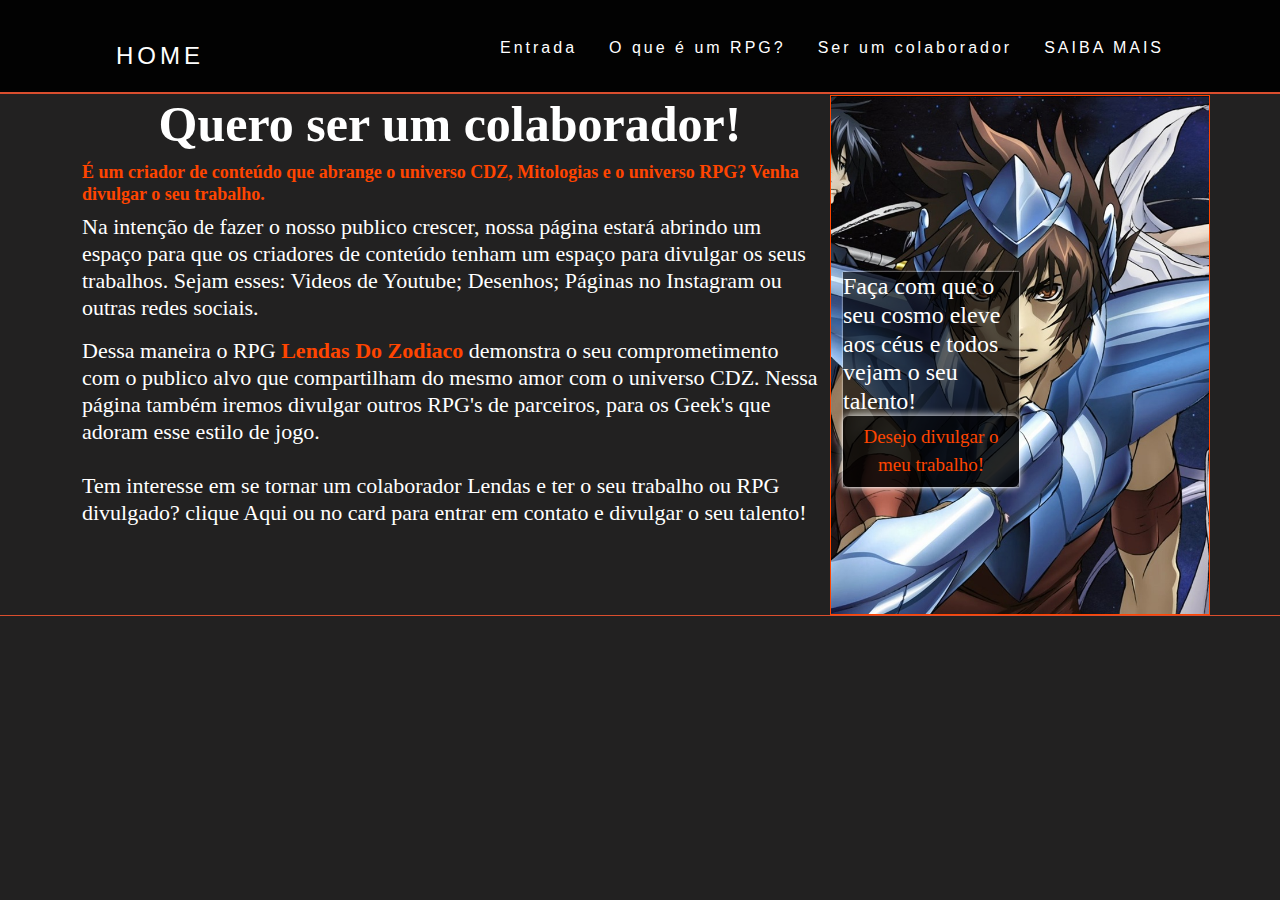
==== colaborador.html @ 031aaef2 "Add files via upload" ====
<!DOCTYPE html>
<html lang="pt-br">

<head>
    <meta charset="UTF-8">
    <meta http-equiv="X-UA-Compatible" content="IE=edge">
    <meta name="viewport" content="width=device-width, initial-scale=1.0">
    <!--CSS PRINCIPAL-->
    <link rel="stylesheet" href="css/colaborador.css">

    <!--Fonte-->
    <link rel="preconnect" href="https://fonts.googleapis.com">
    <link rel="preconnect" href="https://fonts.gstatic.com" crossorigin>
    <link href="https://fonts.googleapis.com/css2?family=Comfortaa:wght@600&family=Cormorant+Garamond:wght@500&display=swap" rel="stylesheet">

    <!--Link DaFont-->

    <title>Seja um colaborador do Lendas</title>
</head>

<body>
    <header>
        <nav>
            <a href="index.html" class="logo">HOME</a>

            <div class="mobile-menu">
                <div class="line1"></div>
                <div class="line2"></div>
                <div class="line3"></div>
            </div>
            <ul class="nav-list">
                <li>
                    <a href="entrada.html">Entrada</a>
                </li>
                <li>
                    <a href="sobrerpg.html">O que é um RPG?</a>
                </li>

                <li>
                    <a href="colaborador.html">Ser um colaborador</a>
                </li>

                <li>
                    <a href="#">SAIBA MAIS</a>
                </li>
            </ul>
        </nav>
    </header>

    <article>
        <div class="container">
            <div class="row">
                <div class="col-md-8">
                    <h1 id="titulo1">Quero ser um colaborador!</h1>
                    <h6 style="color: orangered;" id="subtitulo1">É um criador de conteúdo que abrange o universo CDZ, Mitologias e o universo RPG? Venha divulgar o seu trabalho. </h6>
                    <p id="p1">Na intenção de fazer o nosso publico crescer, nossa página estará abrindo um espaço para que os criadores de conteúdo tenham um espaço para divulgar os seus trabalhos. Sejam esses: Videos de Youtube; Desenhos; Páginas no Instagram
                        ou outras redes sociais.</p>
                    <p id="p2">Dessa maneira o RPG <span style="color: orangered;font-weight: bold;">Lendas Do Zodiaco</span> demonstra o seu comprometimento com o publico alvo que compartilham do mesmo amor com o universo CDZ. Nessa página também iremos divulgar
                        outros RPG's de parceiros, para os Geek's que adoram esse estilo de jogo. <br> <br>Tem interesse em se tornar um colaborador Lendas e ter o seu trabalho ou RPG divulgado? clique
                        <a href="https://wa.me/5571982353266?text=Desejo%20elevar%20o%20meu%20cosmo%20ao%20%C3%A1pice%20e%20fazer%20com%20que%20todos%20vejam%20o%20meu%20talento!%0AQuero%20que%20um%20anuncio%20com%20o%20meu%20trabalho%20seja%20feito" target="_blank">Aqui</a>                        ou no card para entrar em contato e divulgar o seu talento!</p>


                </div>
                <div class="col-md-4" id="card">
                    <div class="card-light" style="width: 11rem;">

                        <div class="card-body">
                            <h4 class="card-title">Faça com que o seu cosmo eleve aos céus e todos vejam o seu talento!</h4>

                            <a href="criarcard.html" class="btn btn">Desejo divulgar o meu trabalho!</a>
                        </div>
                    </div>
                </div>
            </div>

    </article>
    <script src="https://cdn.jsdelivr.net/npm/bootstrap@5.2.1/dist/js/bootstrap.bundle.min.js " integrity="sha384-u1OknCvxWvY5kfmNBILK2hRnQC3Pr17a+RTT6rIHI7NnikvbZlHgTPOOmMi466C8 " crossorigin="anonymous ">
    </script>
    <script src="js/mobile-navbar.js"></script>
</body>
---- css/colaborador.css ----
@import url("https://cdn.jsdelivr.net/npm/bootstrap@5.1.3/dist/css/bootstrap.min.css");
       @import url(./fontes.css);
       @import url(./global.css);
       @import url(./index.css);
       @import url(./reponsive.css);
       * {
           margin: none;
           padding: none;
       }
       
       header {
           border-bottom: 2px solid rgb(218, 78, 46);
           background-color: rgba(0, 0, 0, 0.943);
           padding-top: 20px;
       }
       
       a {
           color: #Fff;
           text-decoration: none;
           transition: .3s;
       }
       
       a:hover {
           opacity: 0.7;
       }
       
       .logo {
           font-size: 24px;
           text-transform: uppercase;
           letter-spacing: 4px;
       }
       
       nav {
           display: flex;
           justify-content: space-around;
           align-items: center;
           font-family: Arial, Helvetica, sans-serif;
           height: 8vh;
       }
       
       .nav-list {
           list-style: none;
           display: flex;
       }
       
       .nav-list li {
           letter-spacing: 3px;
           margin-left: 32px;
       }
       
       .mobile-menu {
           display: none;
           cursor: pointer;
       }
       
       .mobile-menu div {
           width: 32px;
           height: 2px;
           background: #fff;
           margin: 8px;
           transition: .3s;
       }
       
       @media (max-width:999px) {
           body {
               overflow-x: hidden;
           }
           .nav-list {
               position: absolute;
               top: 11.5vh;
               right: 0;
               width: 50vw;
               height: 40vh;
               background: #23232e;
               flex-direction: column;
               align-items: center;
               justify-content: space-around;
               transform: translateX(100%);
               transition: transform .3s ease-in;
               border-left: 2px solid rgb(218, 78, 46);
               border-bottom: 2px solid rgb(218, 78, 46);
           }
           .nav-list li {
               margin-left: 0;
               opacity: 0;
           }
           .mobile-menu {
               display: block;
           }
       }
       
       .nav-list.active {
           transform: translateX(0);
       }
       
       @keyframes navLinkFade {
           from {
               opacity: 0;
               transform: translateX(50px);
           }
           to {
               opacity: 1;
               transform: translateX(0);
           }
       }
       
       .mobile-menu.active .line1 {
           transform: rotate(-45deg) translate(-8px, 8px);
       }
       
       .mobile-menu.active .line2 {
           opacity: 0;
       }
       
       .mobile-menu.active .line3 {
           transform: rotate(45deg) translate(-5px, -7px);
       }
       /* CONTEUDO DO BODY ABAIXO */
       
       body {
           background-color: #222121;
           color: white;
       }
       
       article {
           border-bottom: 1px solid rgb(218, 78, 46);
       }
       
       #titulo1 {
           text-align: center;
           font-style: normal;
           font-weight: bold;
           font-size: 50px;
           font-family: 'Times New Roman', Times, serif, 'Gill Sans MT', Calibri, 'Trebuchet MS', sans-serif;
       }
       
       #subtitulo1 {
           font-family: 'Gadugi';
           font-style: normal;
           font-weight: bold;
           font-size: 18px;
       }
       
       #p1 {
           font-family: 'Gadugi';
           font-style: normal;
           font-weight: 400;
           font-size: 22px;
           line-height: 27px;
       }
       
       #p2 {
           font-family: 'Gadugi';
           font-style: normal;
           font-weight: 400;
           font-size: 22px;
           line-height: 27px;
       }
       
       .convite {
           box-shadow: white 0px 0px 2px;
       }
       
       #card {
           border: orangered solid 1px;
           background-image: url(../midias/tenma.jpg);
           background-position: center;
           background-size: cover;
           size: 18px;
           margin-top: 1px;
           height: 520px;
           transition: transform 1s;
           transform: translateX(0) scale(1.0);
       }
       
       #card:hover,
       #card:focus {
           transform: translateX(15px) scale(1.1);
       }
       
       .card-body {
           color: white;
           margin-top: 100%;
           font-style: normal;
           font-weight: bold;
           font-size: 6px;
           font-family: 'Times New Roman', Times, serif, 'Gill Sans MT', Calibri, 'Trebuchet MS', sans-serif;
           background-color: rgba(0, 0, 0, 0.622);
           box-shadow: white 0px 0px 2px;
       }
       
       .btn {
           color: orangered;
           background-color: rgba(0, 0, 0, 0.611);
           font-size: 19px;
           box-shadow: white 0px 0px 8px;
       }
       
       .btn:hover {
           color: rgba(255, 38, 0, 0.945);
           background-color: rgba(29, 24, 24, 0.35);
           box-shadow: orangered 0px 0px 8px;
       }
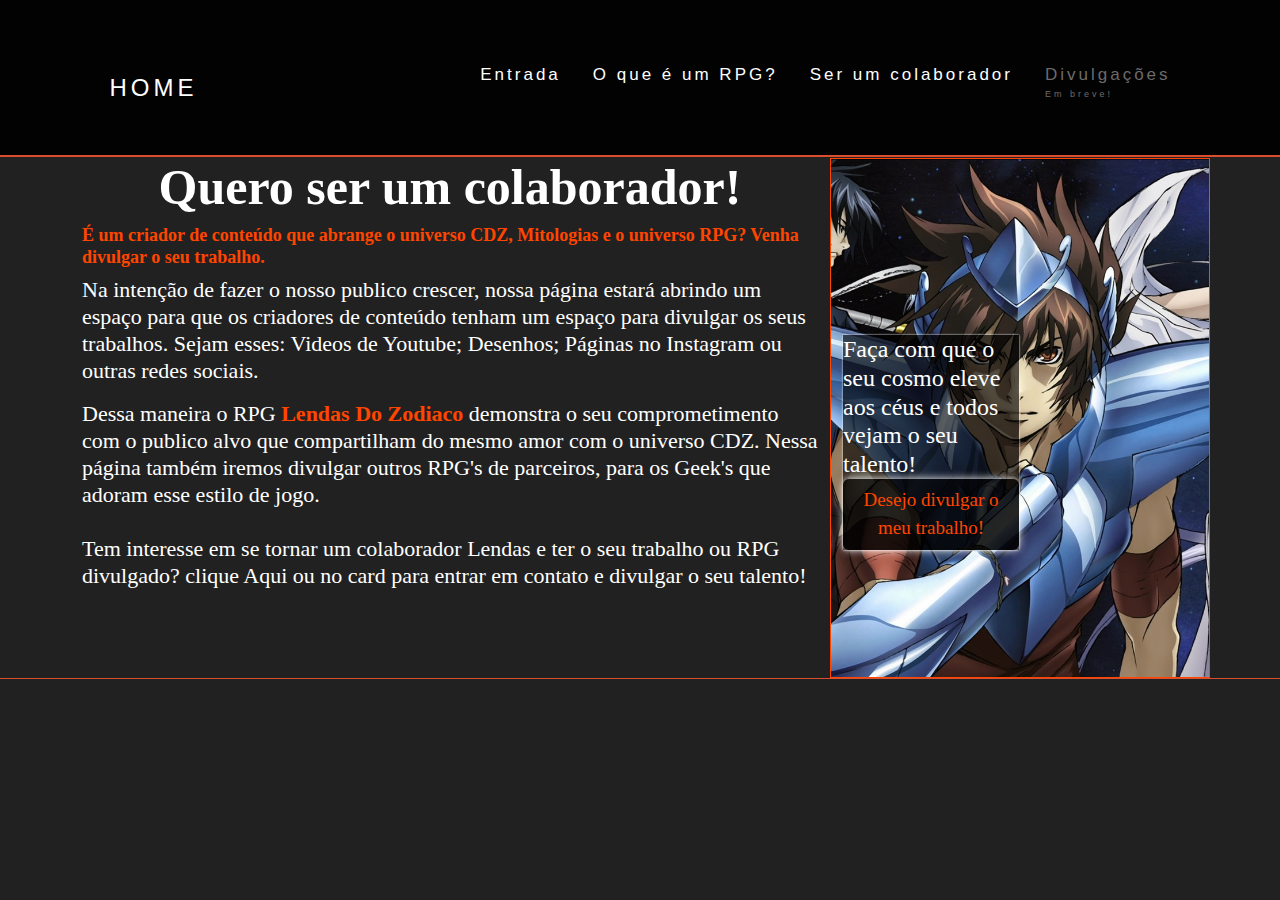
==== commit 775f01a7: "Add files via upload" ====
--- a/colaborador.html
+++ b/colaborador.html
@@ -41,7 +41,8 @@
                 </li>
 
                 <li>
-                    <a href="#">SAIBA MAIS</a>
+                    <a href="#" id="divu" disabled>Divulgações</a>
+                    <p id="em_breve">Em breve!</p>
                 </li>
             </ul>
         </nav>
--- a/css/colaborador.css
+++ b/css/colaborador.css
@@ -22,6 +22,7 @@
        
        a:hover {
            opacity: 0.7;
+           color: orangered;
        }
        
        .logo {
@@ -35,7 +36,7 @@
            justify-content: space-around;
            align-items: center;
            font-family: Arial, Helvetica, sans-serif;
-           height: 8vh;
+           height: 15vh;
        }
        
        .nav-list {
@@ -45,12 +46,38 @@
        
        .nav-list li {
            letter-spacing: 3px;
+           margin-top: 20px;
            margin-left: 32px;
+           font-size: 17px;
+       }
+       
+       .nav-list li:hover {
+           -webkit-transform: scale(1.0);
+           transform: scale(1.2);
        }
        
        .mobile-menu {
            display: none;
            cursor: pointer;
+       }
+       
+       #em_breve {
+           padding: none;
+           margin: none;
+           color: rgb(108, 106, 106);
+           font-size: 9px;
+           display: flex;
+           justify-content: start;
+       }
+       
+       #divu {
+           color: rgb(108, 106, 106);
+           cursor: not-allowed;
+       }
+       
+       #divu:hover {
+           -webkit-filter: blur(2px);
+           filter: blur(2px);
        }
        
        .mobile-menu div {
@@ -66,19 +93,22 @@
                overflow-x: hidden;
            }
            .nav-list {
+               opacity: 0;
                position: absolute;
-               top: 11.5vh;
+               top: 18.5vh;
                right: 0;
                width: 50vw;
-               height: 40vh;
-               background: #23232e;
+               height: 62vh;
+               background-image: linear-gradient(to bottom, rgb(0, 0, 0), #222121);
                flex-direction: column;
-               align-items: center;
+               align-items: left;
                justify-content: space-around;
-               transform: translateX(100%);
-               transition: transform .3s ease-in;
                border-left: 2px solid rgb(218, 78, 46);
                border-bottom: 2px solid rgb(218, 78, 46);
+           }
+           .nav-list.active {
+               opacity: 1;
+               transition: .8s;
            }
            .nav-list li {
                margin-left: 0;
@@ -89,14 +119,10 @@
            }
        }
        
-       .nav-list.active {
-           transform: translateX(0);
-       }
-       
        @keyframes navLinkFade {
            from {
                opacity: 0;
-               transform: translateX(50px);
+               transform: translateY(-50px);
            }
            to {
                opacity: 1;
@@ -106,6 +132,7 @@
        
        .mobile-menu.active .line1 {
            transform: rotate(-45deg) translate(-8px, 8px);
+           background-color: orangered;
        }
        
        .mobile-menu.active .line2 {
@@ -114,6 +141,7 @@
        
        .mobile-menu.active .line3 {
            transform: rotate(45deg) translate(-5px, -7px);
+           background-color: orangered;
        }
        /* CONTEUDO DO BODY ABAIXO */
        
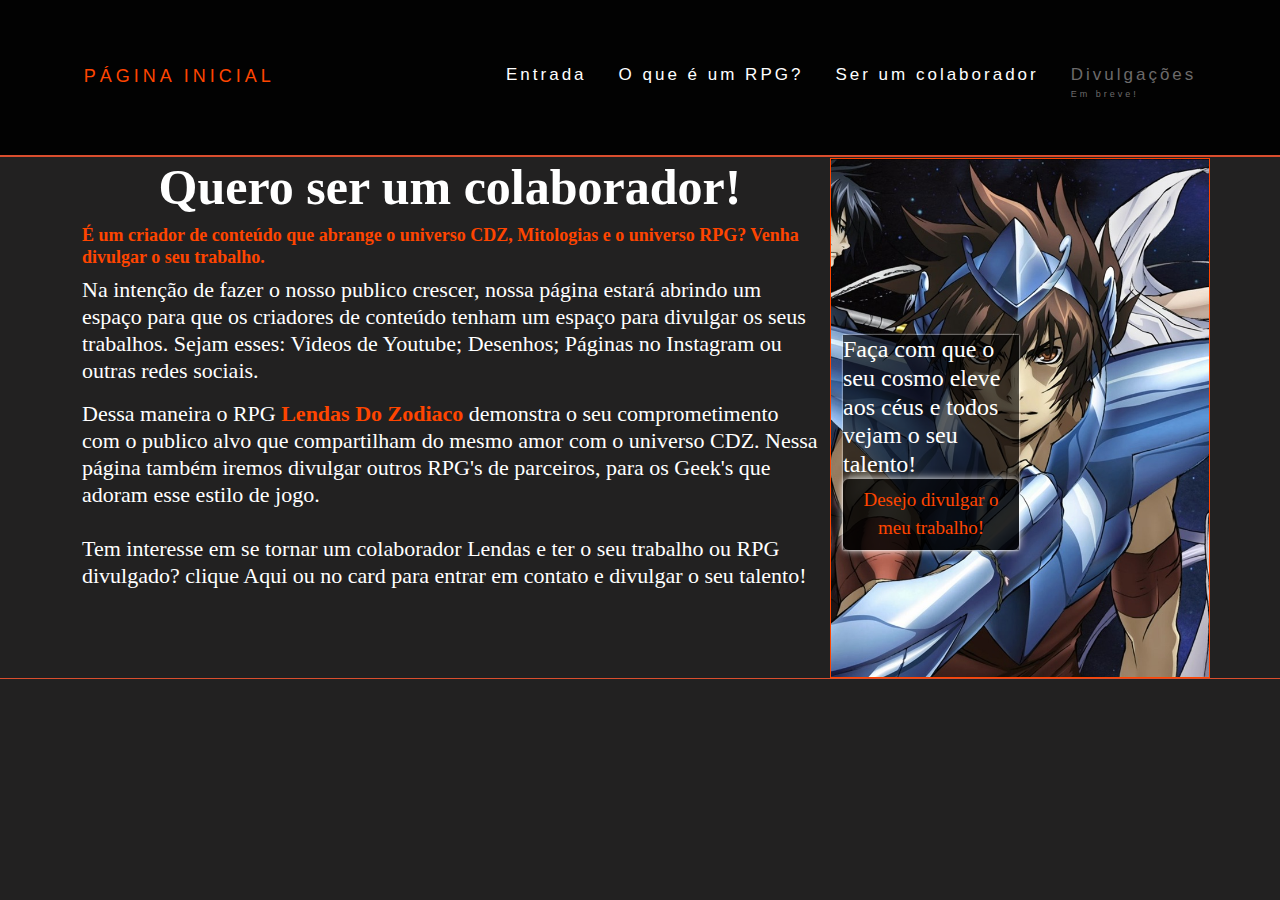
==== commit 6220be62: "Add files via upload" ====
--- a/colaborador.html
+++ b/colaborador.html
@@ -21,7 +21,7 @@
 <body>
     <header>
         <nav>
-            <a href="index.html" class="logo">HOME</a>
+            <a href="index.html" class="logo">Página Inicial</a>
 
             <div class="mobile-menu">
                 <div class="line1"></div>
--- a/css/colaborador.css
+++ b/css/colaborador.css
@@ -26,9 +26,11 @@
        }
        
        .logo {
-           font-size: 24px;
+           font-size: 18px;
            text-transform: uppercase;
            letter-spacing: 4px;
+           color: orangered;
+           margin-bottom: 22px;
        }
        
        nav {
@@ -95,7 +97,7 @@
            .nav-list {
                opacity: 0;
                position: absolute;
-               top: 18.5vh;
+               top: 18vh;
                right: 0;
                width: 50vw;
                height: 62vh;
@@ -105,10 +107,11 @@
                justify-content: space-around;
                border-left: 2px solid rgb(218, 78, 46);
                border-bottom: 2px solid rgb(218, 78, 46);
+               transition: .8s all
            }
            .nav-list.active {
                opacity: 1;
-               transition: .8s;
+               transition: .8s all;
            }
            .nav-list li {
                margin-left: 0;
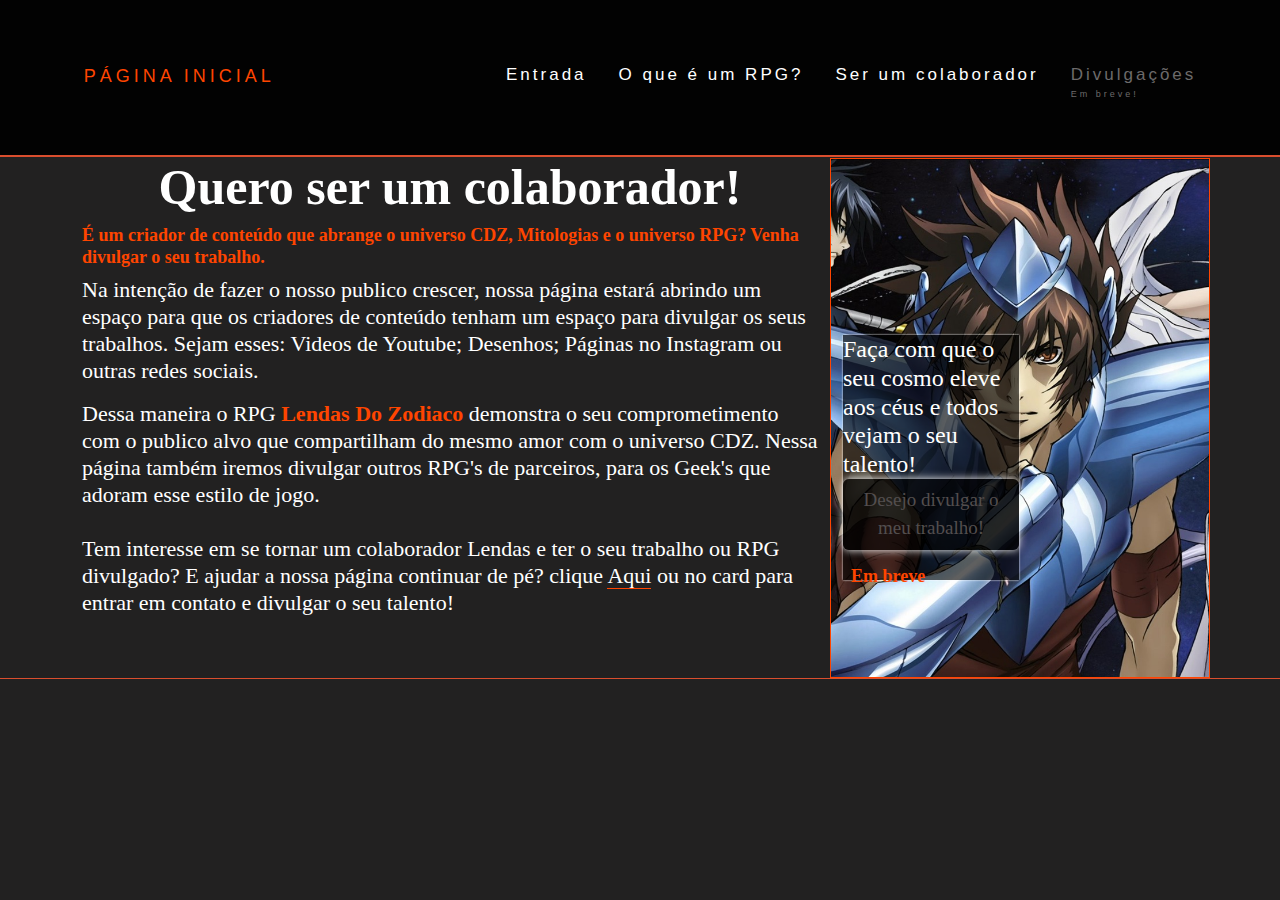
==== commit 7d3071fe: "Add files via upload" ====
--- a/colaborador.html
+++ b/colaborador.html
@@ -57,8 +57,8 @@
                     <p id="p1">Na intenção de fazer o nosso publico crescer, nossa página estará abrindo um espaço para que os criadores de conteúdo tenham um espaço para divulgar os seus trabalhos. Sejam esses: Videos de Youtube; Desenhos; Páginas no Instagram
                         ou outras redes sociais.</p>
                     <p id="p2">Dessa maneira o RPG <span style="color: orangered;font-weight: bold;">Lendas Do Zodiaco</span> demonstra o seu comprometimento com o publico alvo que compartilham do mesmo amor com o universo CDZ. Nessa página também iremos divulgar
-                        outros RPG's de parceiros, para os Geek's que adoram esse estilo de jogo. <br> <br>Tem interesse em se tornar um colaborador Lendas e ter o seu trabalho ou RPG divulgado? clique
-                        <a href="https://wa.me/5571982353266?text=Desejo%20elevar%20o%20meu%20cosmo%20ao%20%C3%A1pice%20e%20fazer%20com%20que%20todos%20vejam%20o%20meu%20talento!%0AQuero%20que%20um%20anuncio%20com%20o%20meu%20trabalho%20seja%20feito" target="_blank">Aqui</a>                        ou no card para entrar em contato e divulgar o seu talento!</p>
+                        outros RPG's de parceiros, para os Geek's que adoram esse estilo de jogo. <br> <br>Tem interesse em se tornar um colaborador Lendas e ter o seu trabalho ou RPG divulgado? E ajudar a nossa página continuar de pé? clique
+                        <a href="#" target="_blank" class="link-card-divulgacao" disabled>Aqui</a> ou no card para entrar em contato e divulgar o seu talento!</p>
 
 
                 </div>
@@ -67,8 +67,9 @@
 
                         <div class="card-body">
                             <h4 class="card-title">Faça com que o seu cosmo eleve aos céus e todos vejam o seu talento!</h4>
-
-                            <a href="criarcard.html" class="btn btn">Desejo divulgar o meu trabalho!</a>
+                            <!-- HREF DESSE ANCHOR ABAIXO É "criarcard.html" -->
+                            <a href="#" class="btn btn" disabled>Desejo divulgar o meu trabalho!</a>
+                            <div class="em-breve-btn">Em breve</div>
                         </div>
                     </div>
                 </div>
@@ -78,4 +79,5 @@
     <script src="https://cdn.jsdelivr.net/npm/bootstrap@5.2.1/dist/js/bootstrap.bundle.min.js " integrity="sha384-u1OknCvxWvY5kfmNBILK2hRnQC3Pr17a+RTT6rIHI7NnikvbZlHgTPOOmMi466C8 " crossorigin="anonymous ">
     </script>
     <script src="js/mobile-navbar.js"></script>
+    <script src="js/toast.js"></script>
 </body>--- a/css/colaborador.css
+++ b/css/colaborador.css
@@ -1,234 +1,253 @@
-       @import url("https://cdn.jsdelivr.net/npm/bootstrap@5.1.3/dist/css/bootstrap.min.css");
-       @import url(./fontes.css);
-       @import url(./global.css);
-       @import url(./index.css);
-       @import url(./reponsive.css);
-       * {
-           margin: none;
-           padding: none;
-       }
-       
-       header {
-           border-bottom: 2px solid rgb(218, 78, 46);
-           background-color: rgba(0, 0, 0, 0.943);
-           padding-top: 20px;
-       }
-       
-       a {
-           color: #Fff;
-           text-decoration: none;
-           transition: .3s;
-       }
-       
-       a:hover {
-           opacity: 0.7;
-           color: orangered;
-       }
-       
-       .logo {
-           font-size: 18px;
-           text-transform: uppercase;
-           letter-spacing: 4px;
-           color: orangered;
-           margin-bottom: 22px;
-       }
-       
-       nav {
-           display: flex;
-           justify-content: space-around;
-           align-items: center;
-           font-family: Arial, Helvetica, sans-serif;
-           height: 15vh;
-       }
-       
-       .nav-list {
-           list-style: none;
-           display: flex;
-       }
-       
-       .nav-list li {
-           letter-spacing: 3px;
-           margin-top: 20px;
-           margin-left: 32px;
-           font-size: 17px;
-       }
-       
-       .nav-list li:hover {
-           -webkit-transform: scale(1.0);
-           transform: scale(1.2);
-       }
-       
-       .mobile-menu {
-           display: none;
-           cursor: pointer;
-       }
-       
-       #em_breve {
-           padding: none;
-           margin: none;
-           color: rgb(108, 106, 106);
-           font-size: 9px;
-           display: flex;
-           justify-content: start;
-       }
-       
-       #divu {
-           color: rgb(108, 106, 106);
-           cursor: not-allowed;
-       }
-       
-       #divu:hover {
-           -webkit-filter: blur(2px);
-           filter: blur(2px);
-       }
-       
-       .mobile-menu div {
-           width: 32px;
-           height: 2px;
-           background: #fff;
-           margin: 8px;
-           transition: .3s;
-       }
-       
-       @media (max-width:999px) {
-           body {
-               overflow-x: hidden;
-           }
-           .nav-list {
-               opacity: 0;
-               position: absolute;
-               top: 18vh;
-               right: 0;
-               width: 50vw;
-               height: 62vh;
-               background-image: linear-gradient(to bottom, rgb(0, 0, 0), #222121);
-               flex-direction: column;
-               align-items: left;
-               justify-content: space-around;
-               border-left: 2px solid rgb(218, 78, 46);
-               border-bottom: 2px solid rgb(218, 78, 46);
-               transition: .8s all
-           }
-           .nav-list.active {
-               opacity: 1;
-               transition: .8s all;
-           }
-           .nav-list li {
-               margin-left: 0;
-               opacity: 0;
-           }
-           .mobile-menu {
-               display: block;
-           }
-       }
-       
-       @keyframes navLinkFade {
-           from {
-               opacity: 0;
-               transform: translateY(-50px);
-           }
-           to {
-               opacity: 1;
-               transform: translateX(0);
-           }
-       }
-       
-       .mobile-menu.active .line1 {
-           transform: rotate(-45deg) translate(-8px, 8px);
-           background-color: orangered;
-       }
-       
-       .mobile-menu.active .line2 {
-           opacity: 0;
-       }
-       
-       .mobile-menu.active .line3 {
-           transform: rotate(45deg) translate(-5px, -7px);
-           background-color: orangered;
-       }
-       /* CONTEUDO DO BODY ABAIXO */
-       
-       body {
-           background-color: #222121;
-           color: white;
-       }
-       
-       article {
-           border-bottom: 1px solid rgb(218, 78, 46);
-       }
-       
-       #titulo1 {
-           text-align: center;
-           font-style: normal;
-           font-weight: bold;
-           font-size: 50px;
-           font-family: 'Times New Roman', Times, serif, 'Gill Sans MT', Calibri, 'Trebuchet MS', sans-serif;
-       }
-       
-       #subtitulo1 {
-           font-family: 'Gadugi';
-           font-style: normal;
-           font-weight: bold;
-           font-size: 18px;
-       }
-       
-       #p1 {
-           font-family: 'Gadugi';
-           font-style: normal;
-           font-weight: 400;
-           font-size: 22px;
-           line-height: 27px;
-       }
-       
-       #p2 {
-           font-family: 'Gadugi';
-           font-style: normal;
-           font-weight: 400;
-           font-size: 22px;
-           line-height: 27px;
-       }
-       
-       .convite {
-           box-shadow: white 0px 0px 2px;
-       }
-       
-       #card {
-           border: orangered solid 1px;
-           background-image: url(../midias/tenma.jpg);
-           background-position: center;
-           background-size: cover;
-           size: 18px;
-           margin-top: 1px;
-           height: 520px;
-           transition: transform 1s;
-           transform: translateX(0) scale(1.0);
-       }
-       
-       #card:hover,
-       #card:focus {
-           transform: translateX(15px) scale(1.1);
-       }
-       
-       .card-body {
-           color: white;
-           margin-top: 100%;
-           font-style: normal;
-           font-weight: bold;
-           font-size: 6px;
-           font-family: 'Times New Roman', Times, serif, 'Gill Sans MT', Calibri, 'Trebuchet MS', sans-serif;
-           background-color: rgba(0, 0, 0, 0.622);
-           box-shadow: white 0px 0px 2px;
-       }
-       
-       .btn {
-           color: orangered;
-           background-color: rgba(0, 0, 0, 0.611);
-           font-size: 19px;
-           box-shadow: white 0px 0px 8px;
-       }
-       
-       .btn:hover {
-           color: rgba(255, 38, 0, 0.945);
-           background-color: rgba(29, 24, 24, 0.35);
-           box-shadow: orangered 0px 0px 8px;
-       }+@import url("https://cdn.jsdelivr.net/npm/bootstrap@5.1.3/dist/css/bootstrap.min.css");
+@import url(./fontes.css);
+@import url(./global.css);
+@import url(./index.css);
+@import url(./reponsive.css);
+* {
+    margin: none;
+    padding: none;
+}
+
+header {
+    border-bottom: 2px solid rgb(218, 78, 46);
+    background-color: rgba(0, 0, 0, 0.943);
+    padding-top: 20px;
+}
+
+a {
+    color: #Fff;
+    text-decoration: none;
+    transition: .3s;
+}
+
+a:hover {
+    opacity: 0.7;
+    color: orangered;
+}
+
+.logo {
+    font-size: 18px;
+    text-transform: uppercase;
+    letter-spacing: 4px;
+    color: orangered;
+    margin-bottom: 22px;
+}
+
+nav {
+    display: flex;
+    justify-content: space-around;
+    align-items: center;
+    font-family: Arial, Helvetica, sans-serif;
+    height: 15vh;
+}
+
+.nav-list {
+    list-style: none;
+    display: flex;
+}
+
+.nav-list li {
+    letter-spacing: 3px;
+    margin-top: 20px;
+    margin-left: 32px;
+    font-size: 17px;
+}
+
+.nav-list li:hover {
+    -webkit-transform: scale(1.0);
+    transform: scale(1.2);
+}
+
+.mobile-menu {
+    display: none;
+    cursor: pointer;
+}
+
+#em_breve {
+    padding: none;
+    margin: none;
+    color: rgb(108, 106, 106);
+    font-size: 9px;
+    display: flex;
+    justify-content: start;
+}
+
+#divu {
+    color: rgb(108, 106, 106);
+    cursor: not-allowed;
+}
+
+#divu:hover {
+    -webkit-filter: blur(2px);
+    filter: blur(2px);
+}
+
+.mobile-menu div {
+    width: 32px;
+    height: 2px;
+    background: #fff;
+    margin: 8px;
+    transition: .3s;
+}
+
+@media (max-width:999px) {
+    body {
+        overflow-x: hidden;
+    }
+    .nav-list {
+        opacity: 0;
+        position: absolute;
+        top: 18vh;
+        right: 0;
+        width: 50vw;
+        height: 62vh;
+        background-image: linear-gradient(to bottom, rgb(0, 0, 0), #222121);
+        flex-direction: column;
+        align-items: left;
+        justify-content: space-around;
+        border-left: 2px solid rgb(218, 78, 46);
+        border-bottom: 2px solid rgb(218, 78, 46);
+        transition: .8s all
+    }
+    .nav-list.active {
+        opacity: 1;
+        transition: .8s all;
+    }
+    .nav-list li {
+        margin-left: 0;
+        opacity: 0;
+    }
+    .mobile-menu {
+        display: block;
+    }
+}
+
+@keyframes navLinkFade {
+    from {
+        opacity: 0;
+        transform: translateY(-50px);
+    }
+    to {
+        opacity: 1;
+        transform: translateX(0);
+    }
+}
+
+.mobile-menu.active .line1 {
+    transform: rotate(-45deg) translate(-8px, 8px);
+    background-color: orangered;
+}
+
+.mobile-menu.active .line2 {
+    opacity: 0;
+}
+
+.mobile-menu.active .line3 {
+    transform: rotate(45deg) translate(-5px, -7px);
+    background-color: orangered;
+}
+
+
+/* CONTEUDO DO BODY ABAIXO */
+
+body {
+    background-color: #222121;
+    color: white;
+}
+
+article {
+    border-bottom: 1px solid rgb(218, 78, 46);
+}
+
+#titulo1 {
+    text-align: center;
+    font-style: normal;
+    font-weight: bold;
+    font-size: 50px;
+    font-family: 'Times New Roman', Times, serif, 'Gill Sans MT', Calibri, 'Trebuchet MS', sans-serif;
+}
+
+#subtitulo1 {
+    font-family: 'Gadugi';
+    font-style: normal;
+    font-weight: bold;
+    font-size: 18px;
+}
+
+#p1 {
+    font-family: 'Gadugi';
+    font-style: normal;
+    font-weight: 400;
+    font-size: 22px;
+    line-height: 27px;
+}
+
+#p2 {
+    font-family: 'Gadugi';
+    font-style: normal;
+    font-weight: 400;
+    font-size: 22px;
+    line-height: 27px;
+}
+
+.convite {
+    box-shadow: white 0px 0px 2px;
+}
+
+#card {
+    border: orangered solid 1px;
+    background-image: url(../midias/tenma.jpg);
+    background-position: center;
+    background-size: cover;
+    size: 18px;
+    margin-top: 1px;
+    height: 520px;
+    transition: transform 1s;
+    transform: translateX(0) scale(1.0);
+}
+
+#card:hover,
+#card:focus {
+    transform: translateX(15px) scale(1.1);
+}
+
+.card-body {
+    color: white;
+    margin-top: 100%;
+    font-style: normal;
+    font-weight: bold;
+    font-size: 6px;
+    font-family: 'Times New Roman', Times, serif, 'Gill Sans MT', Calibri, 'Trebuchet MS', sans-serif;
+    background-color: rgba(0, 0, 0, 0.622);
+    box-shadow: white 0px 0px 2px;
+    padding-bottom: 30px;
+}
+
+.btn {
+    color: #534e4e;
+    background-color: rgba(0, 0, 0, 0.611);
+    font-size: 19px;
+    box-shadow: white 0px 0px 8px;
+}
+
+.btn:hover {
+    color: rgba(148, 142, 142, 0.611);
+    background-color: rgba(29, 24, 24, 0.35);
+    box-shadow: orangered 0px 0px 8px;
+}
+
+.em-breve-btn {
+    color: orangered;
+    font-size: 18px;
+    position: fixed;
+    display: flex;
+    top: 78%;
+    left: 20px;
+}
+
+
+/* Colocar sublinhado no link */
+
+.link-card-divulgacao {
+    border-bottom: .2px solid orangered;
+}